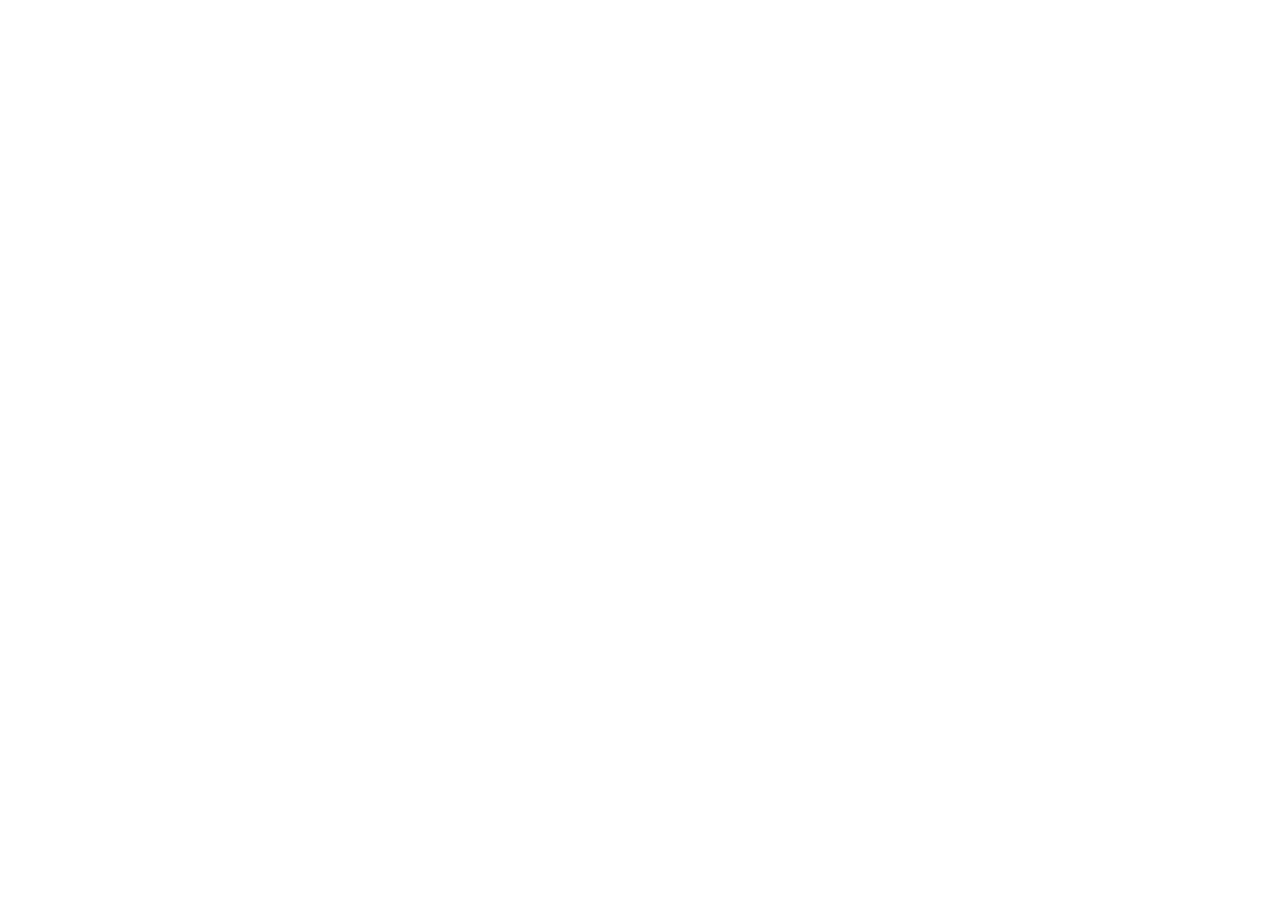
==== 01-basics/dom/index2.html @ 865cbedd "created another html file" ====
<!DOCTYPE html>
<html lang="en">
<head>
    <meta charset="UTF-8">
    <meta name="viewport" content="width=device-width, initial-scale=1.0">
    <title>Document creation and remove</title>
</head>
<body>
    
</body>
</html>
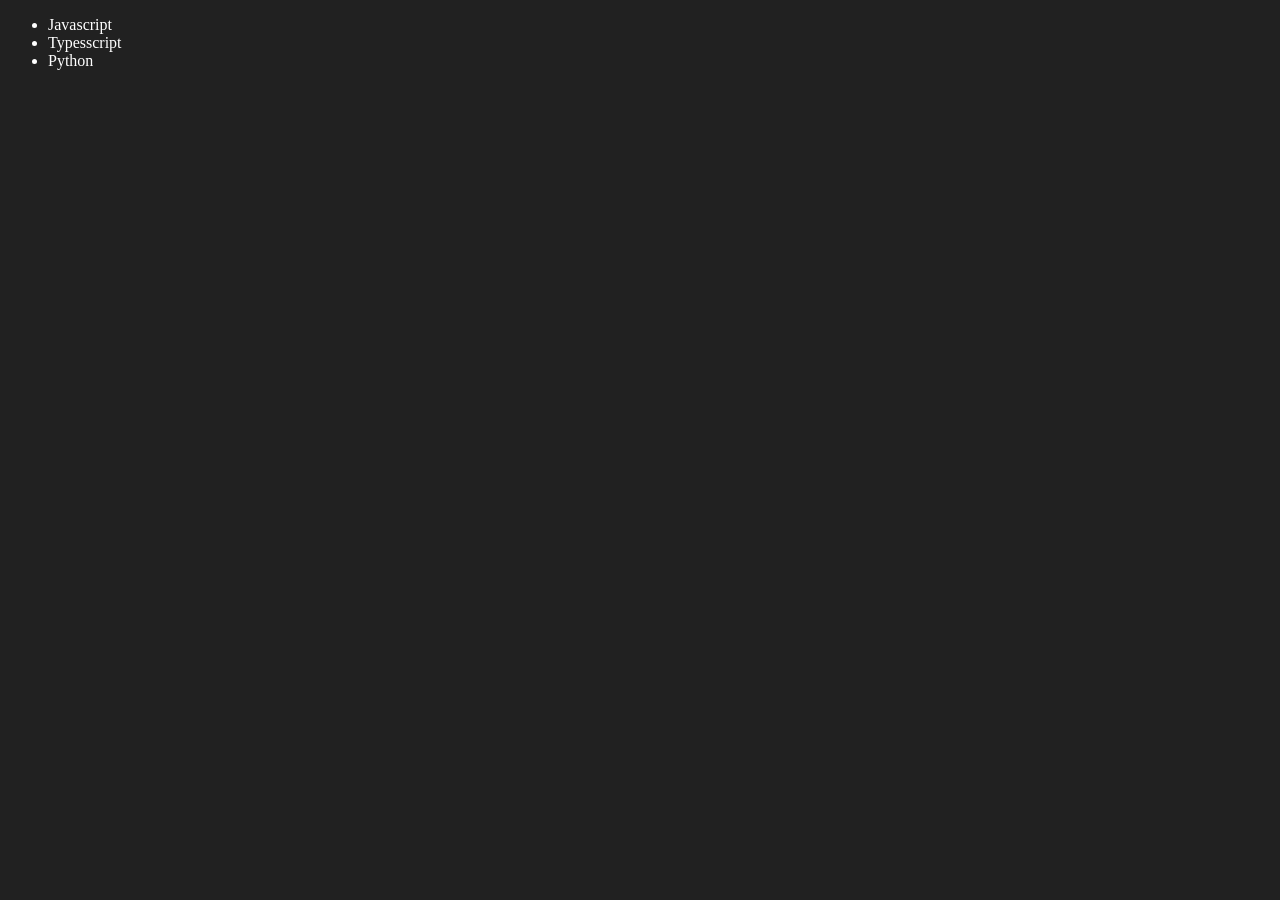
==== commit b8d88d16: "Dom" ====
--- a/01-basics/dom/index2.html
+++ b/01-basics/dom/index2.html
@@ -5,7 +5,20 @@
     <meta name="viewport" content="width=device-width, initial-scale=1.0">
     <title>Document creation and remove</title>
 </head>
-<body>
+
+<body style="background-color: #212121; color: #fff;">
+    <ul class="language">
+        <li>Javascript</li>
+    </ul>
     
 </body>
+<script>
+    function addLanguage(langName) {
+        const li = document.createElement('li');
+        li.innerHTML = `${langName}`
+        document.querySelector('.language').appendChild(li)
+    }
+    addLanguage("Typesscript")
+    addLanguage("Python")
+</script>
 </html>
